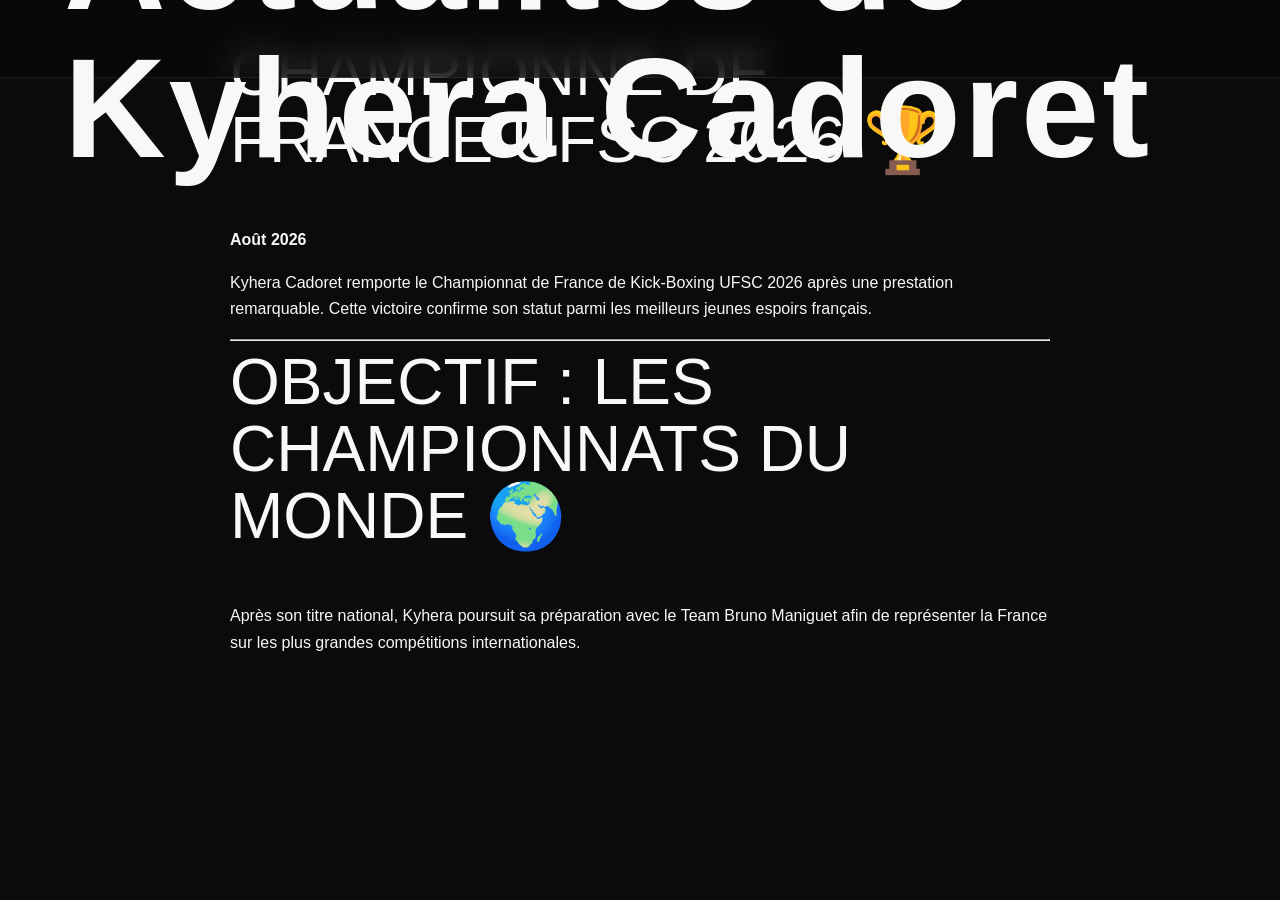
==== actualites.html @ 41f9d1b3 "Create actualites.html" ====
<!DOCTYPE html>
<html lang="fr">
<head>
<meta charset="UTF-8">
<meta name="viewport" content="width=device-width, initial-scale=1.0">

<title>Actualités | Kyhera Cadoret</title>

<meta name="description" content="Retrouvez toutes les actualités, les combats, les résultats et les compétitions de Kyhera Cadoret.">

<link rel="stylesheet" href="styles.css">

</head>

<body>

<header class="site-header">
<h1>Actualités de Kyhera Cadoret</h1>
</header>

<main style="max-width:900px;margin:auto;padding:40px;">

<article>

<h2>Championne de France UFSC 2026 🏆</h2>

<p><strong>Août 2026</strong></p>

<p>
Kyhera Cadoret remporte le Championnat de France de Kick-Boxing UFSC 2026 après une prestation remarquable.
Cette victoire confirme son statut parmi les meilleurs jeunes espoirs français.
</p>

</article>

<hr>

<article>

<h2>Objectif : les Championnats du Monde 🌍</h2>

<p>
Après son titre national, Kyhera poursuit sa préparation avec le Team Bruno Maniguet afin de représenter la France sur les plus grandes compétitions internationales.
</p>

</article>

</main>

</body>
</html>
---- styles.css ----
:root{
  --black:#0b0b0c;
  --black-2:#141416;
  --gold:#c8a24a;
  --gold-light:#ead38b;
  --white:#f8f8f6;
  --muted:#b7b7b7;
  --line:rgba(200,162,74,.28);
}
*{box-sizing:border-box}
html{scroll-behavior:smooth}
body{margin:0;font-family:Montserrat,Arial,sans-serif;background:var(--black);color:var(--white);line-height:1.65}
img{display:block;max-width:100%}
a{color:inherit;text-decoration:none}
.site-header{position:fixed;z-index:1000;top:0;left:0;right:0;height:78px;display:flex;align-items:center;justify-content:space-between;padding:0 5vw;background:rgba(8,8,9,.72);backdrop-filter:blur(14px);border-bottom:1px solid rgba(255,255,255,.08)}
.brand{display:flex;align-items:center;gap:12px;font-weight:800;letter-spacing:.08em;font-size:.86rem}
.brand img{width:44px;height:44px;object-fit:contain}
.nav{display:flex;align-items:center;gap:28px;font-size:.82rem;font-weight:600;text-transform:uppercase;letter-spacing:.07em}
.nav a{transition:.2s}
.nav a:hover{color:var(--gold-light)}
.nav-cta{padding:12px 18px;border:1px solid var(--gold);color:var(--gold-light)}
.menu-toggle{display:none;background:none;border:0;color:white;font-size:1.7rem}
.hero{min-height:100vh;position:relative;display:flex;align-items:center;padding:110px 8vw 70px;background:url("assets/kyhera-hero.jpg") center 30%/cover no-repeat}
.hero-overlay{position:absolute;inset:0;background:linear-gradient(90deg,rgba(3,3,4,.93) 0%,rgba(3,3,4,.7) 48%,rgba(3,3,4,.18) 100%),linear-gradient(0deg,rgba(3,3,4,.75),transparent 45%)}
.hero-content{position:relative;max-width:760px}
.eyebrow{color:var(--gold-light);font-size:.75rem;font-weight:800;letter-spacing:.24em;text-transform:uppercase}
h1,h2,h3{margin-top:0;line-height:1.05}
h1{font-family:Anton,sans-serif;font-size:clamp(4.4rem,11vw,9rem);letter-spacing:.02em;margin-bottom:8px}
h1 span{color:var(--gold-light)}
.hero-tagline{font-size:clamp(1.2rem,3vw,2rem);font-weight:800;letter-spacing:.32em;margin:0 0 22px}
.hero-copy{max-width:620px;font-size:1.05rem;color:#ddd}
.hero-actions{display:flex;gap:14px;flex-wrap:wrap;margin-top:28px}
.btn{display:inline-flex;align-items:center;justify-content:center;padding:14px 22px;font-weight:800;text-transform:uppercase;letter-spacing:.08em;font-size:.78rem;transition:.2s}
.btn:hover{transform:translateY(-2px)}
.btn-gold{background:var(--gold);color:#0a0a0a}
.btn-outline{border:1px solid rgba(255,255,255,.65)}
.btn-dark{background:#111;color:white;border:1px solid #333}
.scroll-indicator{position:absolute;z-index:2;bottom:25px;right:5vw;font-size:.68rem;letter-spacing:.2em;color:#c7c7c7}
.stats{display:grid;grid-template-columns:repeat(4,1fr);background:#0f0f10;border-top:1px solid var(--line);border-bottom:1px solid var(--line)}
.stats div{padding:34px 20px;text-align:center;border-right:1px solid var(--line)}
.stats div:last-child{border-right:0}
.stats strong{display:block;color:var(--gold-light);font-family:Anton,sans-serif;font-size:2.7rem;font-weight:400}
.stats span{font-size:.72rem;letter-spacing:.18em;font-weight:700}
.section{padding:100px 8vw}
.split{display:grid;grid-template-columns:1fr 1fr;min-height:680px;padding:0;background:#f3f0e8;color:#161616}
.split-media img{width:100%;height:100%;object-fit:cover}
.split-content{padding:90px 8vw 90px 7vw;display:flex;flex-direction:column;justify-content:center}
h2{font-family:Anton,sans-serif;font-size:clamp(2.6rem,5vw,4.8rem);font-weight:400;text-transform:uppercase}
.split blockquote{margin:24px 0 0;border-left:4px solid var(--gold);padding-left:20px;font-weight:700}
.dark{background:var(--black-2)}
.section-heading{max-width:900px;margin-bottom:48px}
.achievements{display:grid;grid-template-columns:repeat(2,1fr);gap:18px}
.achievements article{padding:34px;border:1px solid var(--line);background:linear-gradient(145deg,#181819,#101011)}
.medal{color:var(--gold-light);font-family:Anton,sans-serif;font-size:2rem}
.achievements h3{font-size:1.3rem;margin:10px 0}
.achievements p{color:var(--muted)}
.partnership{display:grid;grid-template-columns:1.35fr .65fr;gap:60px;background:#eee9df;color:#171717}
.partnership-copy p{max-width:760px}
.benefits{display:flex;flex-wrap:wrap;gap:10px;margin:26px 0}
.benefits span{border:1px solid rgba(0,0,0,.18);padding:9px 13px;font-size:.78rem;font-weight:700;text-transform:uppercase}
.partnership-card{background:#111;color:white;padding:38px;border-top:5px solid var(--gold);align-self:center}
.partnership-card strong{font-family:Anton,sans-serif;font-size:4rem;color:var(--gold-light);font-weight:400}
.partnership-card ul{padding-left:20px;color:#ddd}
.small-label{font-size:.7rem;letter-spacing:.2em;font-weight:800;color:var(--gold-light)}
.gallery-section{background:#0c0c0d}
.gallery{display:grid;grid-template-columns:1.2fr .8fr .8fr;gap:12px}
.gallery img{width:100%;height:520px;object-fit:cover;filter:grayscale(.25);transition:.3s}
.gallery img:hover{filter:none;transform:scale(1.01)}
.quote-band{padding:70px 8vw;background:var(--gold);color:#111;text-align:center}
.quote-band p{margin:0;font-family:Anton,sans-serif;font-size:clamp(2rem,4vw,4rem);line-height:1.15;text-transform:uppercase}
.contact{display:grid;grid-template-columns:1fr 1fr;gap:70px;background:#121213}
.contact-card{border:1px solid var(--line);padding:38px;display:flex;flex-direction:column;gap:8px}
.contact-card h3{font-size:1.55rem;margin-bottom:0}
.contact-card a{color:var(--gold-light);word-break:break-word}
.socials{display:flex;gap:12px;margin-top:15px}
.socials a{border:1px solid var(--line);padding:10px 14px;font-weight:700;text-transform:uppercase;font-size:.75rem}
footer{padding:28px 5vw;display:flex;align-items:center;gap:18px;justify-content:space-between;border-top:1px solid var(--line);font-size:.78rem;color:#aaa}
footer img{width:40px;height:40px;object-fit:contain}
@media(max-width:900px){
  .menu-toggle{display:block}
  .nav{position:absolute;top:78px;left:0;right:0;display:none;flex-direction:column;align-items:stretch;background:#0c0c0d;padding:24px 5vw}
  .nav.open{display:flex}
  .split,.partnership,.contact{grid-template-columns:1fr}
  .split-media{height:520px}
  .stats{grid-template-columns:repeat(2,1fr)}
  .gallery{grid-template-columns:1fr 1fr}
  .gallery img{height:380px}
  .gallery img:first-child{grid-column:1/-1}
}
@media(max-width:560px){
  .site-header{height:68px}
  .brand span{display:none}
  .hero{padding-left:6vw;padding-right:6vw;background-position:62% center}
  h1{font-size:4.3rem}
  .section{padding:70px 6vw}
  .split-content{padding:70px 6vw}
  .stats strong{font-size:2rem}
  .achievements{grid-template-columns:1fr}
  .gallery{grid-template-columns:1fr}
  .gallery img,.gallery img:first-child{height:360px;grid-column:auto}
  footer{flex-direction:column;text-align:center}
}
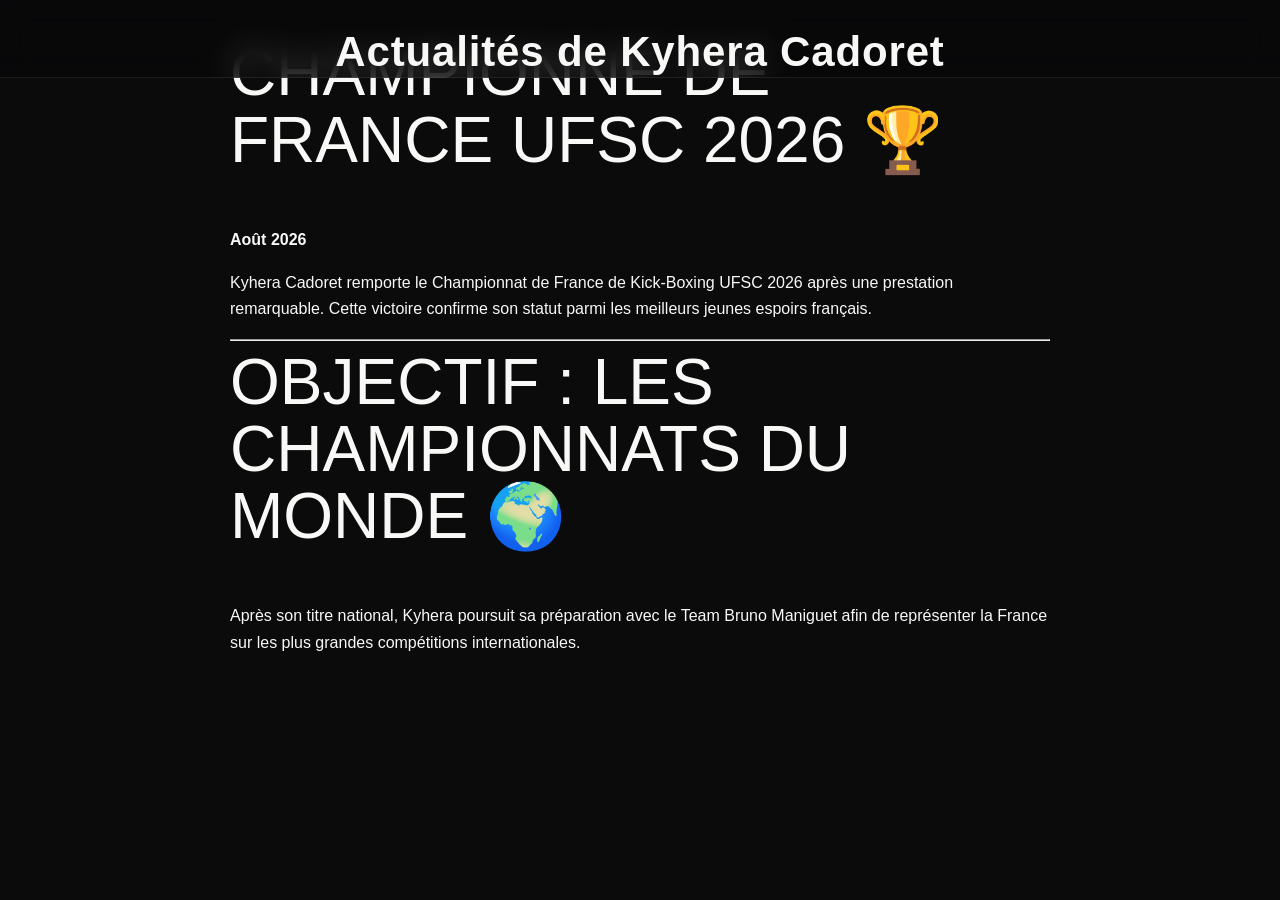
==== commit 444347ac: "Update actualites.html" ====
--- a/actualites.html
+++ b/actualites.html
@@ -15,7 +15,11 @@
 <body>
 
 <header class="site-header">
-<h1>Actualités de Kyhera Cadoret</h1>
+  <div style="max-width:900px;margin:auto;padding:30px 20px;">
+    <h1 style="font-size:42px;line-height:1.05;margin:0;">
+      Actualités de Kyhera Cadoret
+    </h1>
+  </div>
 </header>
 
 <main style="max-width:900px;margin:auto;padding:40px;">
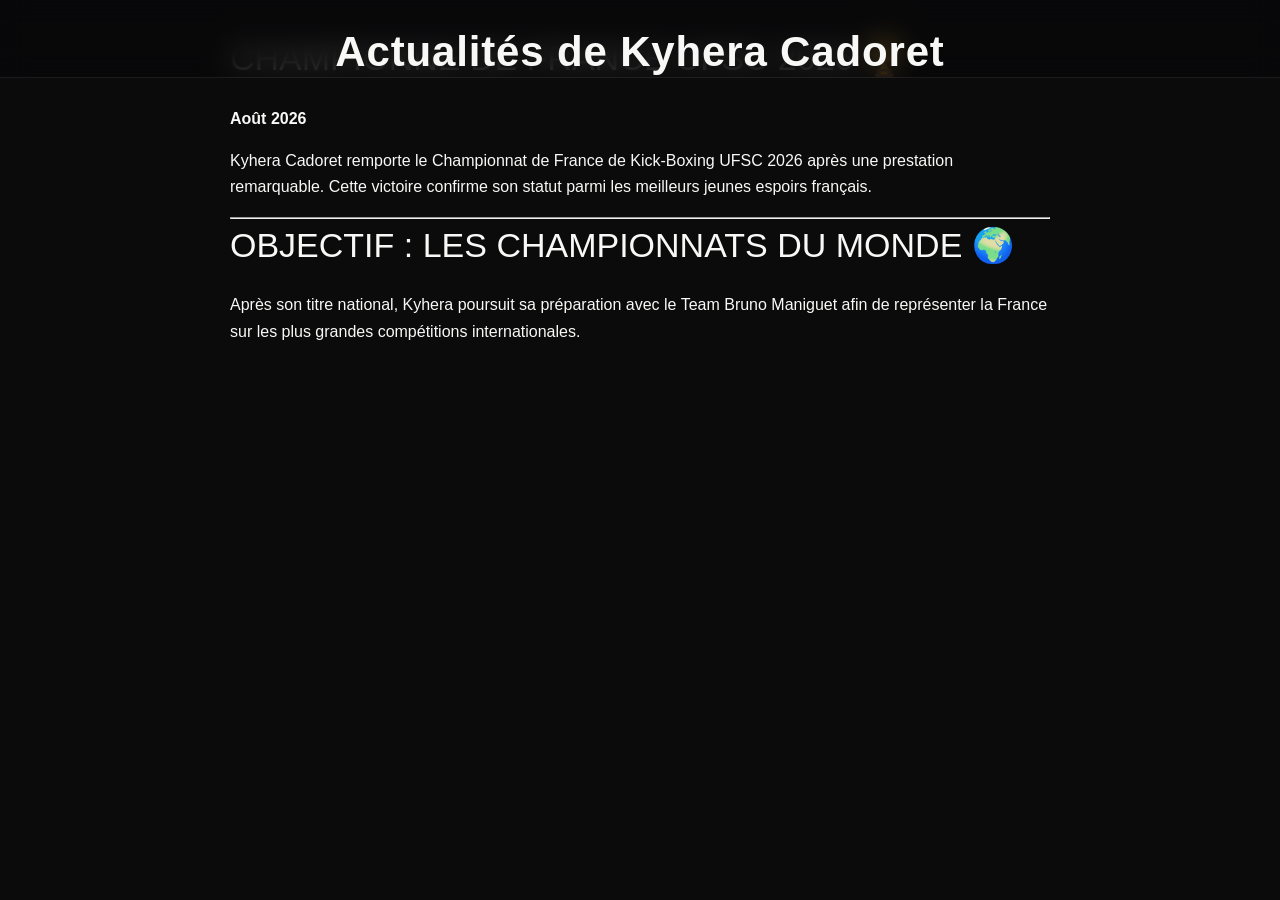
==== commit cd74b37e: "Update actualites.html" ====
--- a/actualites.html
+++ b/actualites.html
@@ -26,7 +26,9 @@
 
 <article>
 
-<h2>Championne de France UFSC 2026 🏆</h2>
+<h2 style="font-size:34px;line-height:1.1;">
+  Championne de France UFSC 2026 🏆
+</h2>
 
 <p><strong>Août 2026</strong></p>
 
@@ -41,7 +43,9 @@
 
 <article>
 
-<h2>Objectif : les Championnats du Monde 🌍</h2>
+<h2 style="font-size:34px;line-height:1.1;">
+  Objectif : les Championnats du Monde 🌍
+</h2>
 
 <p>
 Après son titre national, Kyhera poursuit sa préparation avec le Team Bruno Maniguet afin de représenter la France sur les plus grandes compétitions internationales.
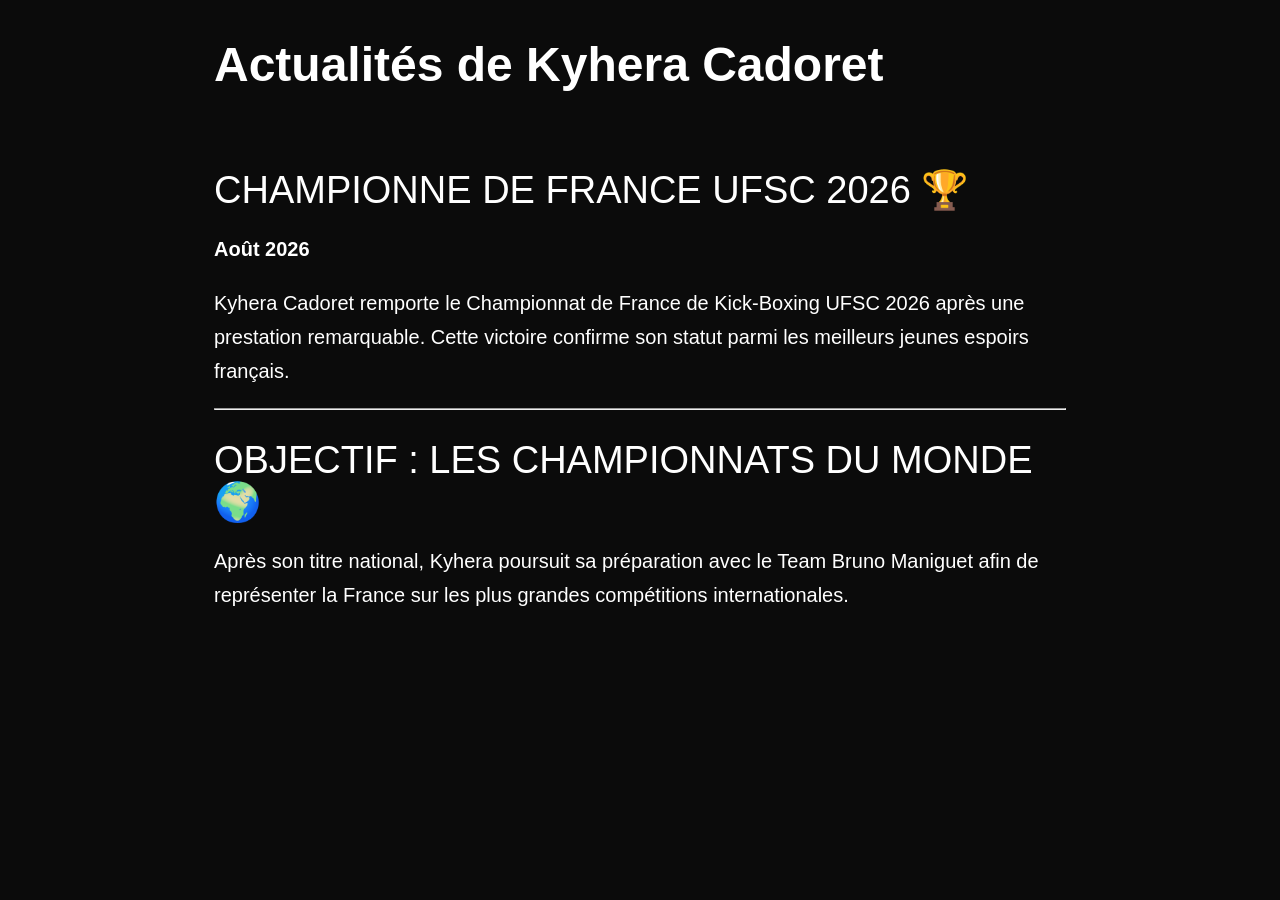
==== commit bbfd089f: "Update actualites.html" ====
--- a/actualites.html
+++ b/actualites.html
@@ -9,20 +9,72 @@
 <meta name="description" content="Retrouvez toutes les actualités, les combats, les résultats et les compétitions de Kyhera Cadoret.">
 
 <link rel="stylesheet" href="styles.css">
+<style>
+  .actualites-page {
+    background: #0b0b0b;
+    color: #ffffff;
+    min-height: 100vh;
+  }
+
+  .actualites-header {
+    max-width: 900px;
+    margin: 0 auto;
+    padding: 40px 24px 20px;
+  }
+
+  .actualites-header h1 {
+    font-size: 48px !important;
+    line-height: 1.05 !important;
+    margin: 0 !important;
+    letter-spacing: normal !important;
+  }
+
+  .actualites-content {
+    max-width: 900px;
+    margin: 0 auto;
+    padding: 30px 24px 80px;
+  }
+
+  .actualites-content h2 {
+    font-size: 38px !important;
+    line-height: 1.1 !important;
+    margin: 30px 0 20px !important;
+    letter-spacing: normal !important;
+  }
+
+  .actualites-content p {
+    font-size: 20px;
+    line-height: 1.7;
+  }
+
+  @media (max-width: 600px) {
+    .actualites-header {
+      padding-top: 30px;
+    }
+
+    .actualites-header h1 {
+      font-size: 36px !important;
+    }
+
+    .actualites-content h2 {
+      font-size: 30px !important;
+    }
+
+    .actualites-content p {
+      font-size: 18px;
+    }
+  }
+</style>  
 
 </head>
 
-<body>
+<body class="actualites-page">
 
-<header class="site-header">
-  <div style="max-width:900px;margin:auto;padding:30px 20px;">
-    <h1 style="font-size:42px;line-height:1.05;margin:0;">
-      Actualités de Kyhera Cadoret
-    </h1>
-  </div>
+<header class="actualites-header">
+<h1>Actualités de Kyhera Cadoret</h1>
 </header>
 
-<main style="max-width:900px;margin:auto;padding:40px;">
+<main class="actualites-content">
 
 <article>
 
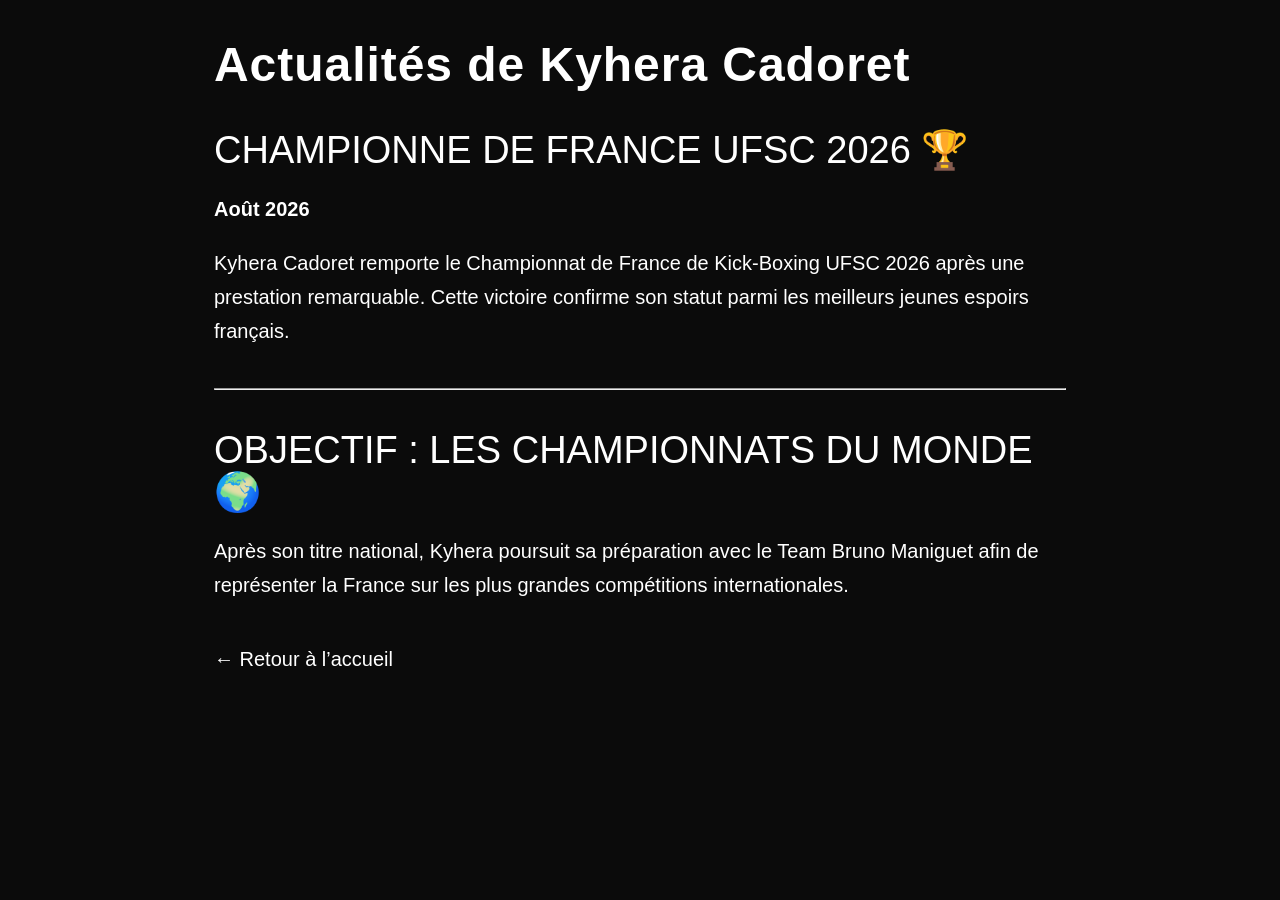
==== commit 6ab93365: "Update actualites.html" ====
--- a/actualites.html
+++ b/actualites.html
@@ -1,111 +1,111 @@
 <!DOCTYPE html>
 <html lang="fr">
 <head>
-<meta charset="UTF-8">
-<meta name="viewport" content="width=device-width, initial-scale=1.0">
+  <meta charset="UTF-8">
+  <meta name="viewport" content="width=device-width, initial-scale=1.0">
 
-<title>Actualités | Kyhera Cadoret</title>
+  <title>Actualités | Kyhera Cadoret</title>
 
-<meta name="description" content="Retrouvez toutes les actualités, les combats, les résultats et les compétitions de Kyhera Cadoret.">
+  <meta name="description" content="Retrouvez toutes les actualités, les combats, les résultats et les compétitions de Kyhera Cadoret.">
 
-<link rel="stylesheet" href="styles.css">
-<style>
-  .actualites-page {
-    background: #0b0b0b;
-    color: #ffffff;
-    min-height: 100vh;
-  }
+  <link rel="stylesheet" href="styles.css">
 
-  .actualites-header {
-    max-width: 900px;
-    margin: 0 auto;
-    padding: 40px 24px 20px;
-  }
+  <style>
+    body {
+      margin: 0;
+      background: #0b0b0b;
+      color: #ffffff;
+      font-family: Arial, sans-serif;
+    }
 
-  .actualites-header h1 {
-    font-size: 48px !important;
-    line-height: 1.05 !important;
-    margin: 0 !important;
-    letter-spacing: normal !important;
-  }
-
-  .actualites-content {
-    max-width: 900px;
-    margin: 0 auto;
-    padding: 30px 24px 80px;
-  }
-
-  .actualites-content h2 {
-    font-size: 38px !important;
-    line-height: 1.1 !important;
-    margin: 30px 0 20px !important;
-    letter-spacing: normal !important;
-  }
-
-  .actualites-content p {
-    font-size: 20px;
-    line-height: 1.7;
-  }
-
-  @media (max-width: 600px) {
     .actualites-header {
-      padding-top: 30px;
+      max-width: 900px;
+      margin: 0 auto;
+      padding: 40px 24px 20px;
     }
 
     .actualites-header h1 {
-      font-size: 36px !important;
+      margin: 0;
+      font-size: 48px;
+      line-height: 1.05;
+    }
+
+    .actualites-content {
+      max-width: 900px;
+      margin: 0 auto;
+      padding: 20px 24px 80px;
+    }
+
+    .actualites-content article {
+      margin-bottom: 40px;
     }
 
     .actualites-content h2 {
-      font-size: 30px !important;
+      margin: 0 0 20px;
+      font-size: 38px;
+      line-height: 1.1;
     }
 
     .actualites-content p {
-      font-size: 18px;
+      font-size: 20px;
+      line-height: 1.7;
     }
-  }
-</style>  
 
+    .actualites-content hr {
+      margin: 40px 0;
+    }
+
+    @media (max-width: 600px) {
+      .actualites-header h1 {
+        font-size: 36px;
+      }
+
+      .actualites-content h2 {
+        font-size: 30px;
+      }
+
+      .actualites-content p {
+        font-size: 18px;
+      }
+    }
+  </style>
 </head>
 
-<body class="actualites-page">
+<body>
 
-<header class="actualites-header">
-<h1>Actualités de Kyhera Cadoret</h1>
-</header>
+  <header class="actualites-header">
+    <h1>Actualités de Kyhera Cadoret</h1>
+  </header>
 
-<main class="actualites-content">
+  <main class="actualites-content">
 
-<article>
+    <article>
+      <h2>Championne de France UFSC 2026 🏆</h2>
 
-<h2 style="font-size:34px;line-height:1.1;">
-  Championne de France UFSC 2026 🏆
-</h2>
+      <p><strong>Août 2026</strong></p>
 
-<p><strong>Août 2026</strong></p>
+      <p>
+        Kyhera Cadoret remporte le Championnat de France de Kick-Boxing UFSC 2026 après une prestation remarquable.
+        Cette victoire confirme son statut parmi les meilleurs jeunes espoirs français.
+      </p>
+    </article>
 
-<p>
-Kyhera Cadoret remporte le Championnat de France de Kick-Boxing UFSC 2026 après une prestation remarquable.
-Cette victoire confirme son statut parmi les meilleurs jeunes espoirs français.
-</p>
+    <hr>
 
-</article>
+    <article>
+      <h2>Objectif : les Championnats du Monde 🌍</h2>
 
-<hr>
+      <p>
+        Après son titre national, Kyhera poursuit sa préparation avec le Team Bruno Maniguet afin de représenter la France
+        sur les plus grandes compétitions internationales.
+      </p>
+    </article>
 
-<article>
+    <p>
+      <a href="index.html">← Retour à l’accueil</a>
+    </p>
 
-<h2 style="font-size:34px;line-height:1.1;">
-  Objectif : les Championnats du Monde 🌍
-</h2>
-
-<p>
-Après son titre national, Kyhera poursuit sa préparation avec le Team Bruno Maniguet afin de représenter la France sur les plus grandes compétitions internationales.
-</p>
-
-</article>
-
-</main>
+  </main>
 
 </body>
 </html>
